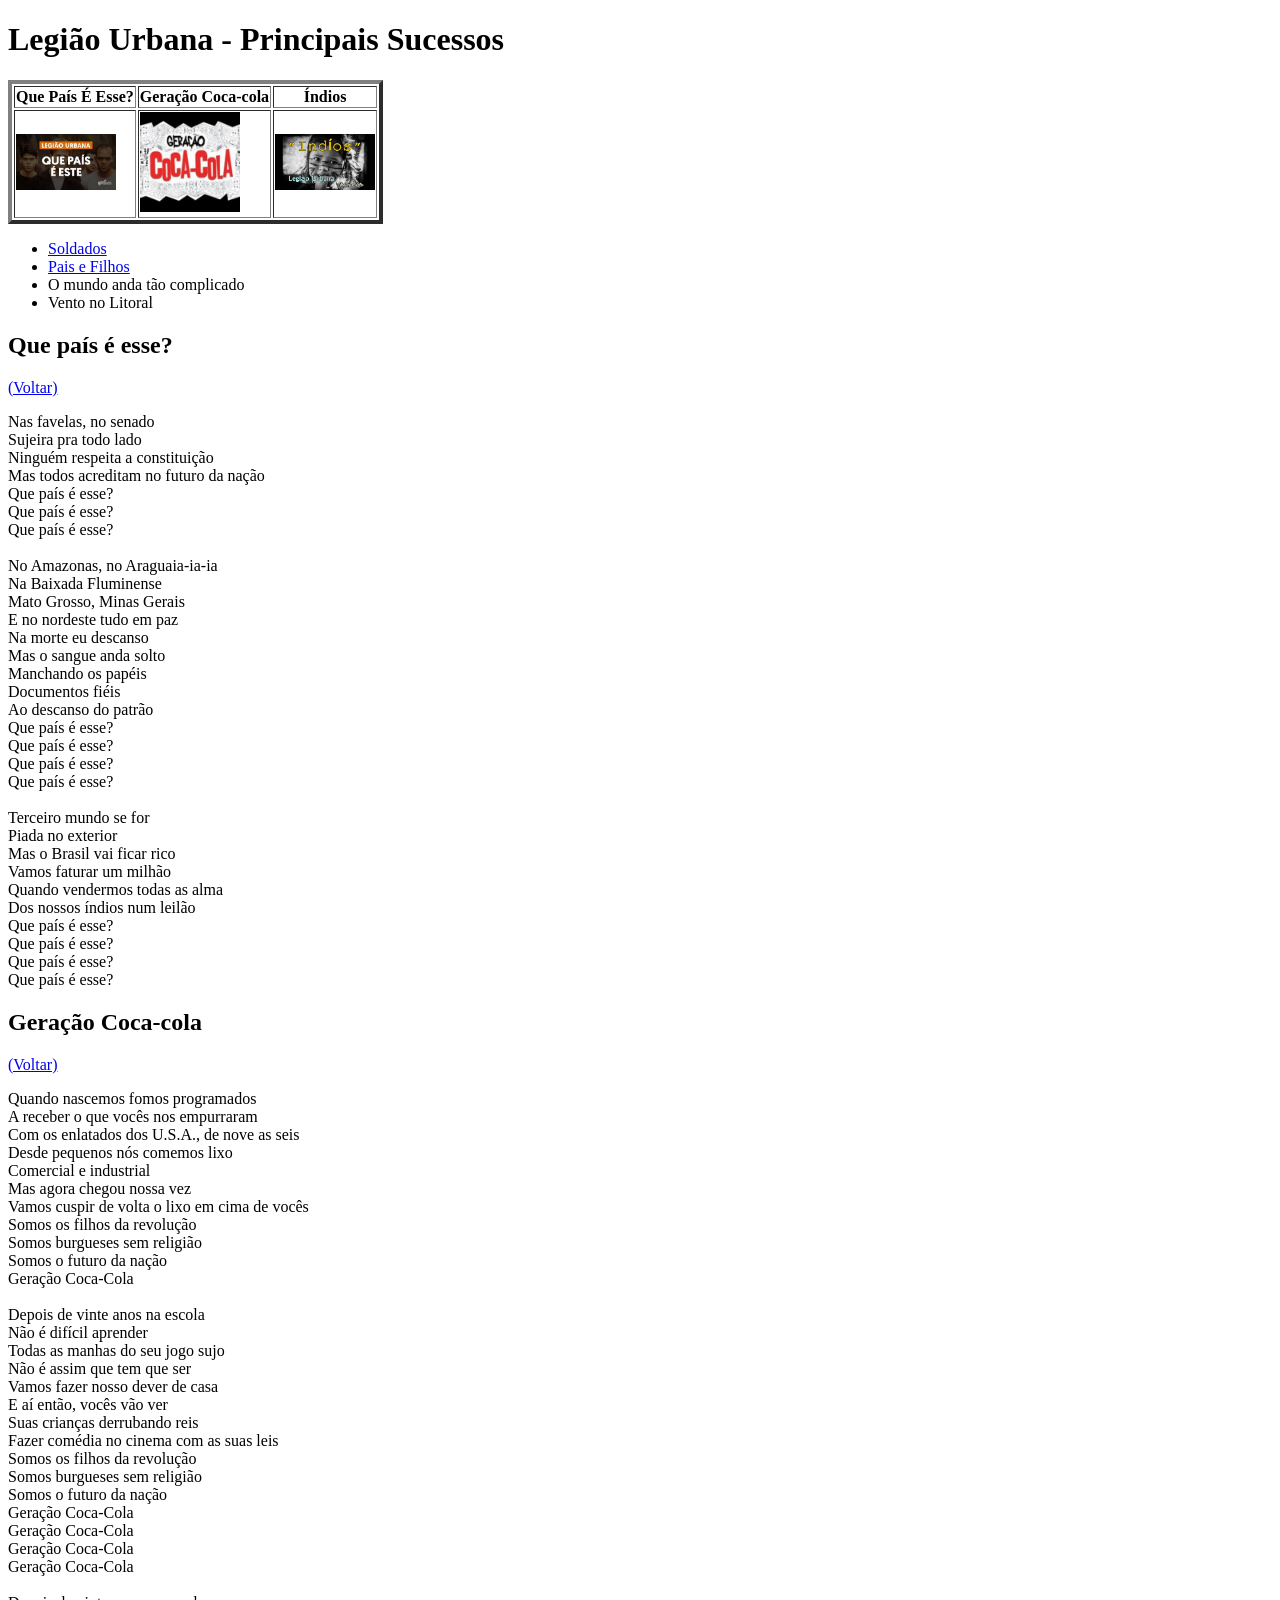
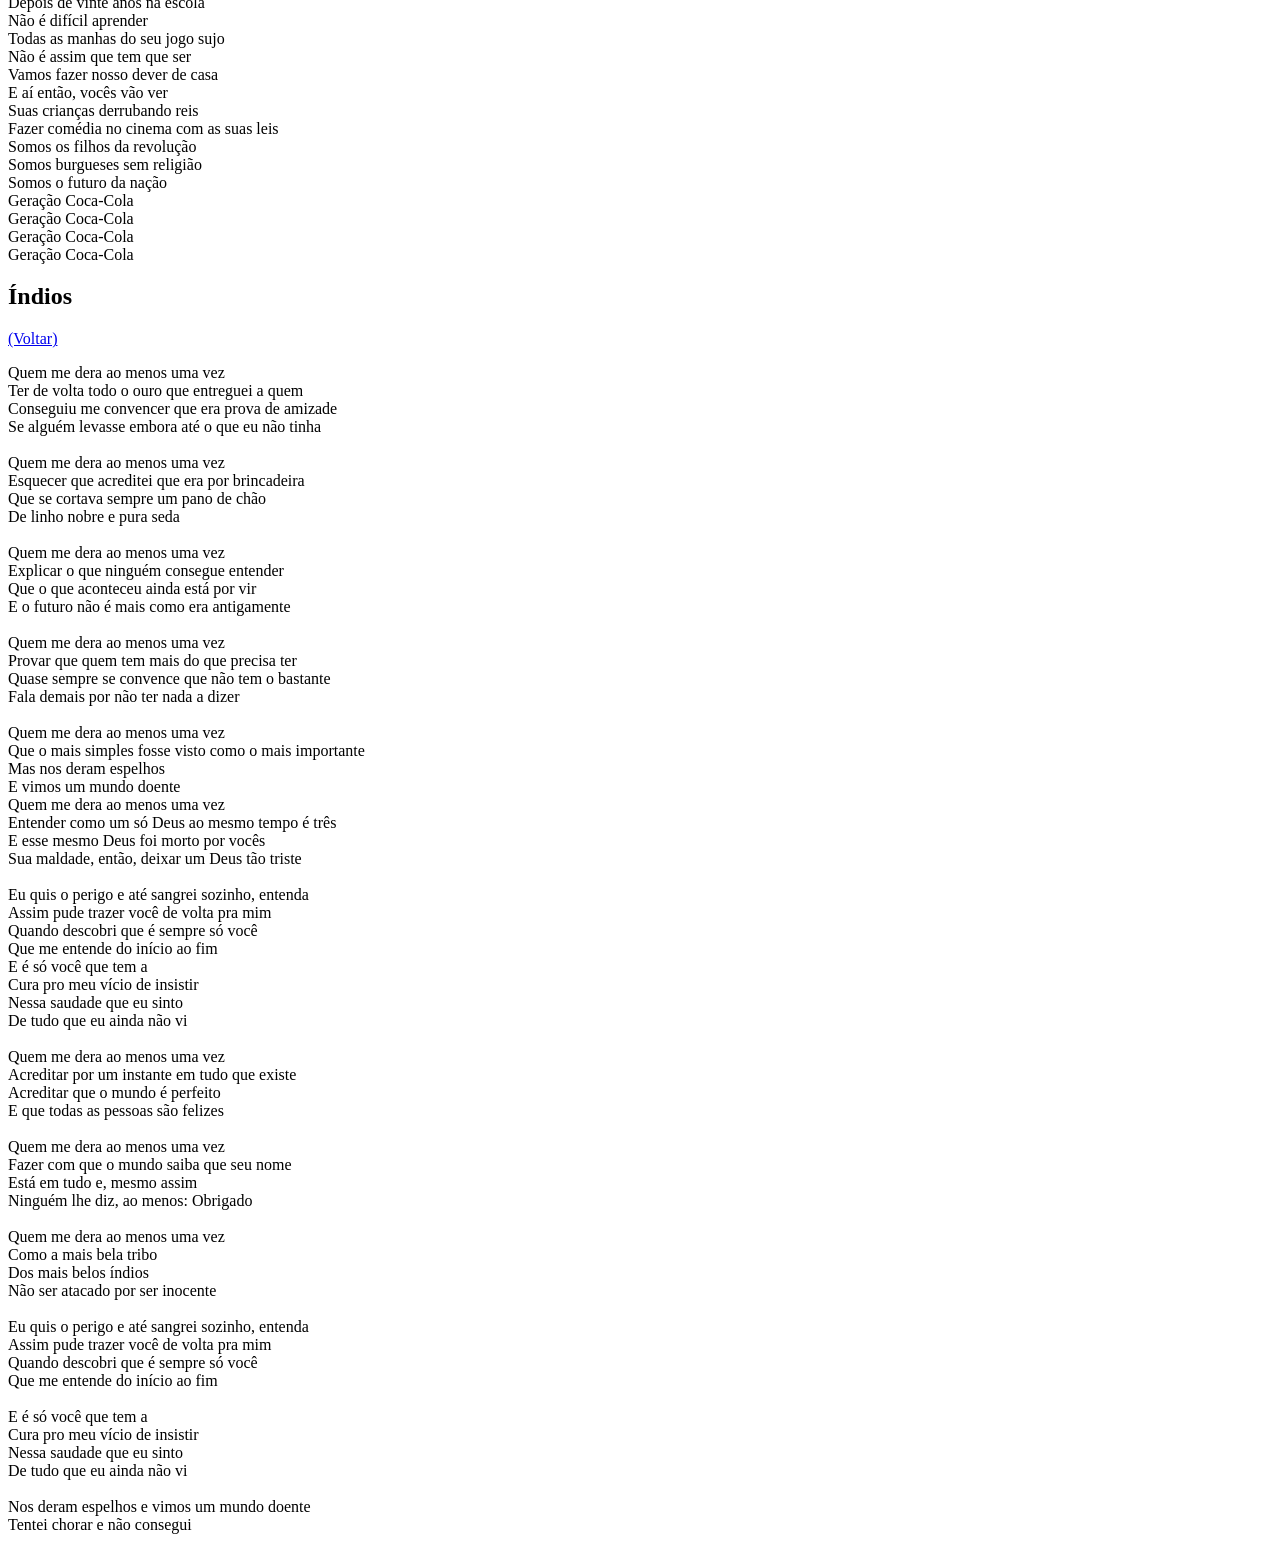
==== index.html @ c3e8d054 "Add files via upload" ====
<!DOCTYPE html>
<html>
<head>
    <meta charset="utf-8">
    <title>Legião Urbana</title>
</head>
<body>
    <h1 id="menu">Legião Urbana - Principais Sucessos</h1>
        
    <table border="4">
        <tr>
            <th>Que País É Esse?</th>
            <th>Geração Coca-cola</th>
            <th>Índios</th>
        </tr>
        <tr>
            <td>
                <a href="#musica01" >
                    <img src="quepaiseesse.jpg" width="100"/>
                </a>
            </td>
            <td>
                <a href="#musica02" >
                    <img src="geracaocolacola.jpg" width="100"/>
                </a>
            </td>
            <td>
                <a href="#musica03" >
                    <img src="indios.jpg" width="100"/>
                </a>
            </td>
        </tr>
      </table>


    <ul >
       
        <li>
            <a href="https://www.letras.mus.br/legiao-urbana/46981/"
               target="_blank">Soldados
            </a>
        </li>
        <li>
            <a href="paisefilhos.html">Pais e Filhos</a>
        </li>
        <li>O mundo anda tão complicado</li>
        <li>Vento no Litoral</li>
      </ul>

    <h2  id="musica01">Que país é esse?</h2>
    <a href="#menu" >(Voltar)</a>
        <p>   
            Nas favelas, no senado<br>
Sujeira pra todo lado<br>
Ninguém respeita a constituição<br>
Mas todos acreditam no futuro da nação<br>
Que país é esse?<br>
Que país é esse?<br>
Que país é esse?<br><br>
No Amazonas, no Araguaia-ia-ia<br>
Na Baixada Fluminense<br>
Mato Grosso, Minas Gerais<br>
E no nordeste tudo em paz<br>
Na morte eu descanso<br>
Mas o sangue anda solto<br>
Manchando os papéis<br>
Documentos fiéis<br>
Ao descanso do patrão<br>
Que país é esse?<br>
Que país é esse?<br>
Que país é esse?<br>
Que país é esse?<br><br>
Terceiro mundo se for<br>
Piada no exterior<br>
Mas o Brasil vai ficar rico<br>
Vamos faturar um milhão<br>
Quando vendermos todas as alma<br>
Dos nossos índios num leilão<br>
Que país é esse?<br>
Que país é esse?<br>
Que país é esse?<br>
Que país é esse?     <br>   
        </p>

<h2 id="musica02">Geração Coca-cola</h2>
<a href="#menu" >(Voltar)</a>
        <p>   
            Quando nascemos fomos programados<br>
            A receber o que vocês nos empurraram<br>
            Com os enlatados dos U.S.A., de nove as seis<br>
            Desde pequenos nós comemos lixo<br>
            Comercial e industrial<br>
            Mas agora chegou nossa vez<br>
            Vamos cuspir de volta o lixo em cima de vocês<br>
            Somos os filhos da revolução<br>
            Somos burgueses sem religião<br>
            Somos o futuro da nação<br>
            Geração Coca-Cola<br><br>
            Depois de vinte anos na escola<br>
            Não é difí­cil aprender<br>
            Todas as manhas do seu jogo sujo<br>
            Não é assim que tem que ser<br>
            Vamos fazer nosso dever de casa<br>
            E aí­ então, vocês vão ver<br>
            Suas crianças derrubando reis<br>
            Fazer comédia no cinema com as suas leis<br>
            Somos os filhos da revolução<br>
            Somos burgueses sem religião<br>
            Somos o futuro da nação<br>
            Geração Coca-Cola<br>
            Geração Coca-Cola<br>
            Geração Coca-Cola<br>
            Geração Coca-Cola<br><br>
            Depois de vinte anos na escola<br>
            Não é difí­cil aprender<br>
            Todas as manhas do seu jogo sujo<br>
            Não é assim que tem que ser<br>
            Vamos fazer nosso dever de casa<br>
            E aí­ então, vocês vão ver<br>
            Suas crianças derrubando reis<br>
            Fazer comédia no cinema com as suas leis<br>
            Somos os filhos da revolução<br>
            Somos burgueses sem religião<br>
            Somos o futuro da nação<br>
            Geração Coca-Cola<br>
            Geração Coca-Cola<br>
            Geração Coca-Cola<br>
            Geração Coca-Cola<br>
        </p>
        
        <h2 id="musica03">Índios</h2>
        <a href="#menu" >(Voltar)</a>
        <p>   
            Quem me dera ao menos uma vez<br>
            Ter de volta todo o ouro que entreguei a quem<br>
            Conseguiu me convencer que era prova de amizade<br>
            Se alguém levasse embora até o que eu não tinha<br><br>
            
            Quem me dera ao menos uma vez<br>
            Esquecer que acreditei que era por brincadeira<br>
            Que se cortava sempre um pano de chão<br>
            De linho nobre e pura seda<br><br>
            
            Quem me dera ao menos uma vez<br>
            Explicar o que ninguém consegue entender<br>
            Que o que aconteceu ainda está por vir<br>
            E o futuro não é mais como era antigamente<br><br>
            
            Quem me dera ao menos uma vez<br>
            Provar que quem tem mais do que precisa ter<br>
            Quase sempre se convence que não tem o bastante<br>
            Fala demais por não ter nada a dizer<br><br>
            
            Quem me dera ao menos uma vez<br>
            Que o mais simples fosse visto como o mais importante<br>
            Mas nos deram espelhos<br>
            E vimos um mundo doente<br>
            
            Quem me dera ao menos uma vez<br>
            Entender como um só Deus ao mesmo tempo é três<br>
            E esse mesmo Deus foi morto por vocês<br>
            Sua maldade, então, deixar um Deus tão triste<br><br>
            
            Eu quis o perigo e até sangrei sozinho, entenda<br>
            Assim pude trazer você de volta pra mim<br>
            Quando descobri que é sempre só você<br>
            Que me entende do início ao fim<br>
            
            E é só você que tem a<br>
            Cura pro meu vício de insistir<br>
            Nessa saudade que eu sinto<br>
            De tudo que eu ainda não vi<br><br>
            
            Quem me dera ao menos uma vez<br>
            Acreditar por um instante em tudo que existe<br>
            Acreditar que o mundo é perfeito<br>
            E que todas as pessoas são felizes<br><br>
            
            Quem me dera ao menos uma vez<br>
            Fazer com que o mundo saiba que seu nome<br>
            Está em tudo e, mesmo assim<br>
            Ninguém lhe diz, ao menos: Obrigado<br><br>
            
            Quem me dera ao menos uma vez<br>
            Como a mais bela tribo<br>
            Dos mais belos índios<br>
            Não ser atacado por ser inocente<br><br>
            
            Eu quis o perigo e até sangrei sozinho, entenda<br>
            Assim pude trazer você de volta pra mim<br>
            Quando descobri que é sempre só você<br>
            Que me entende do início ao fim<br><br>
            
            E é só você que tem a<br>
            Cura pro meu vício de insistir<br>
            Nessa saudade que eu sinto<br>
            De tudo que eu ainda não vi<br><br>
            
            Nos deram espelhos e vimos um mundo doente<br>
            Tentei chorar e não consegui<br>
        </p>

 </body>
</html>
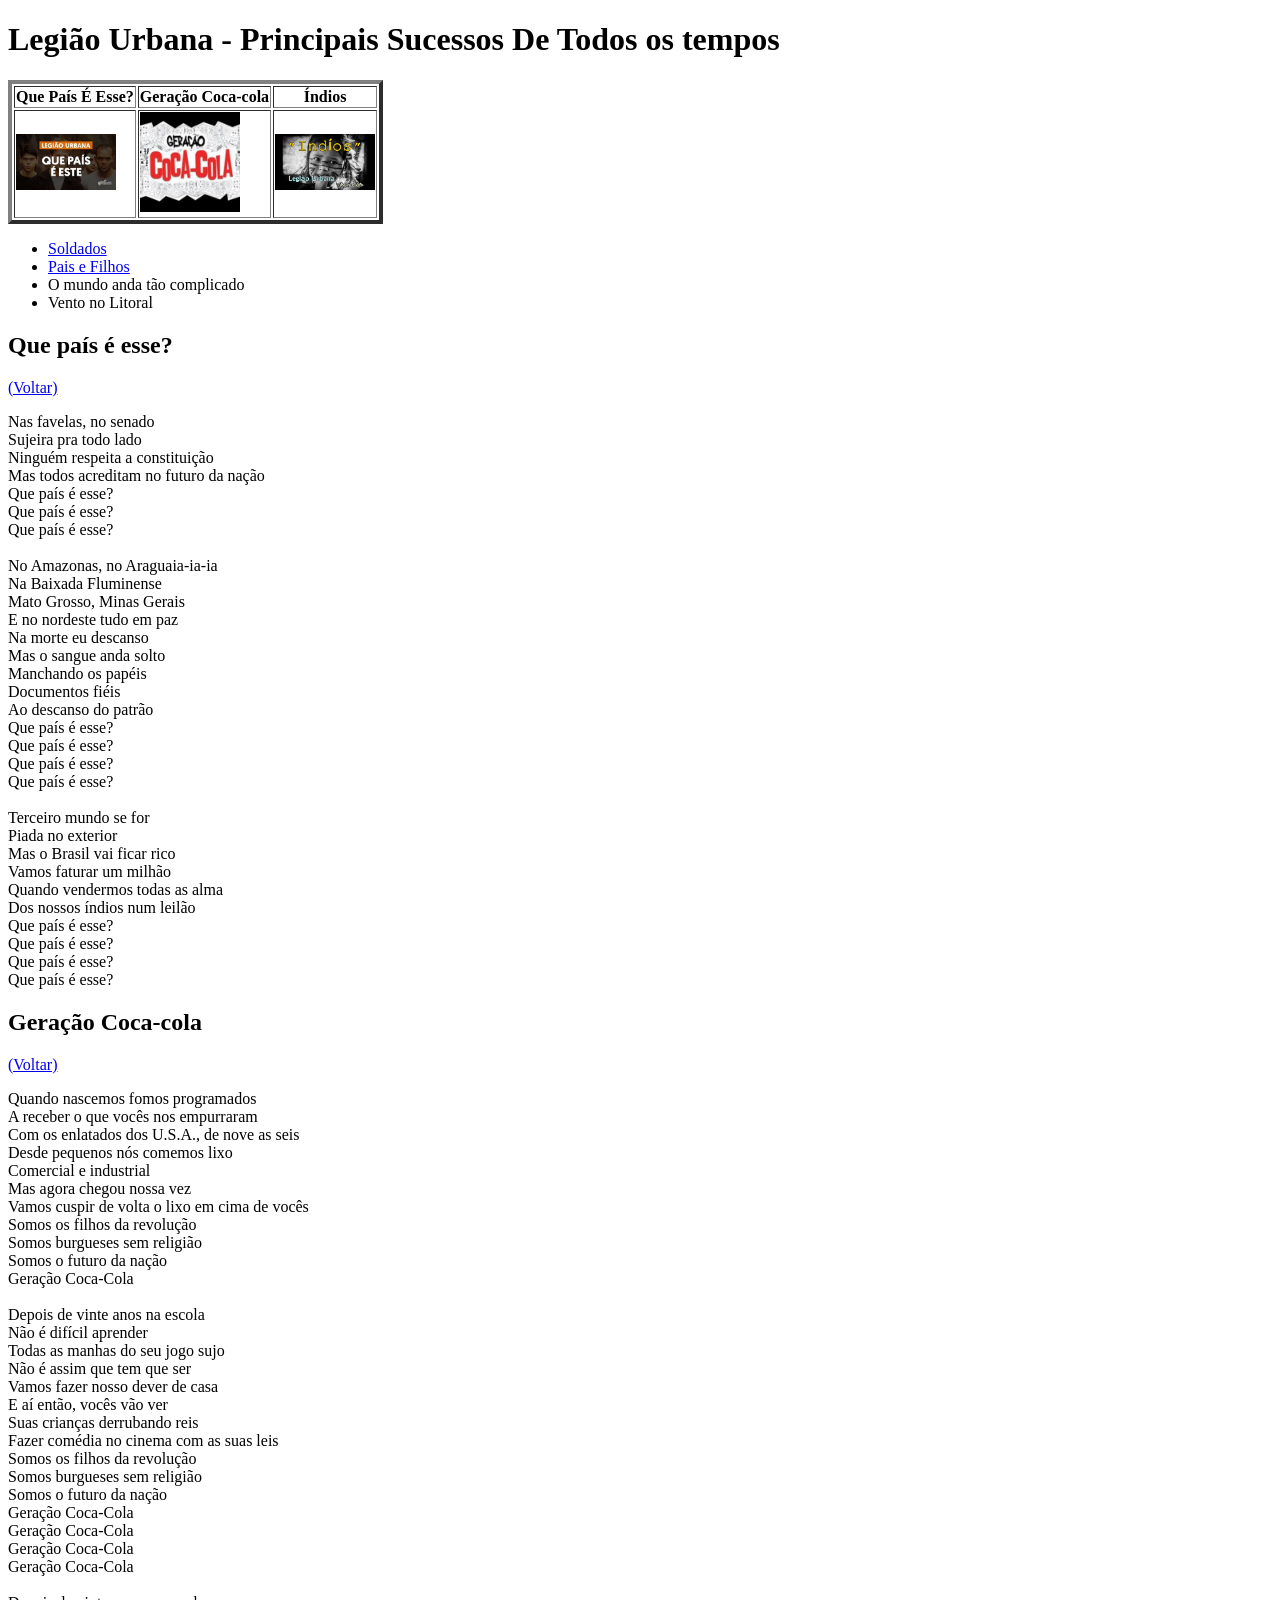
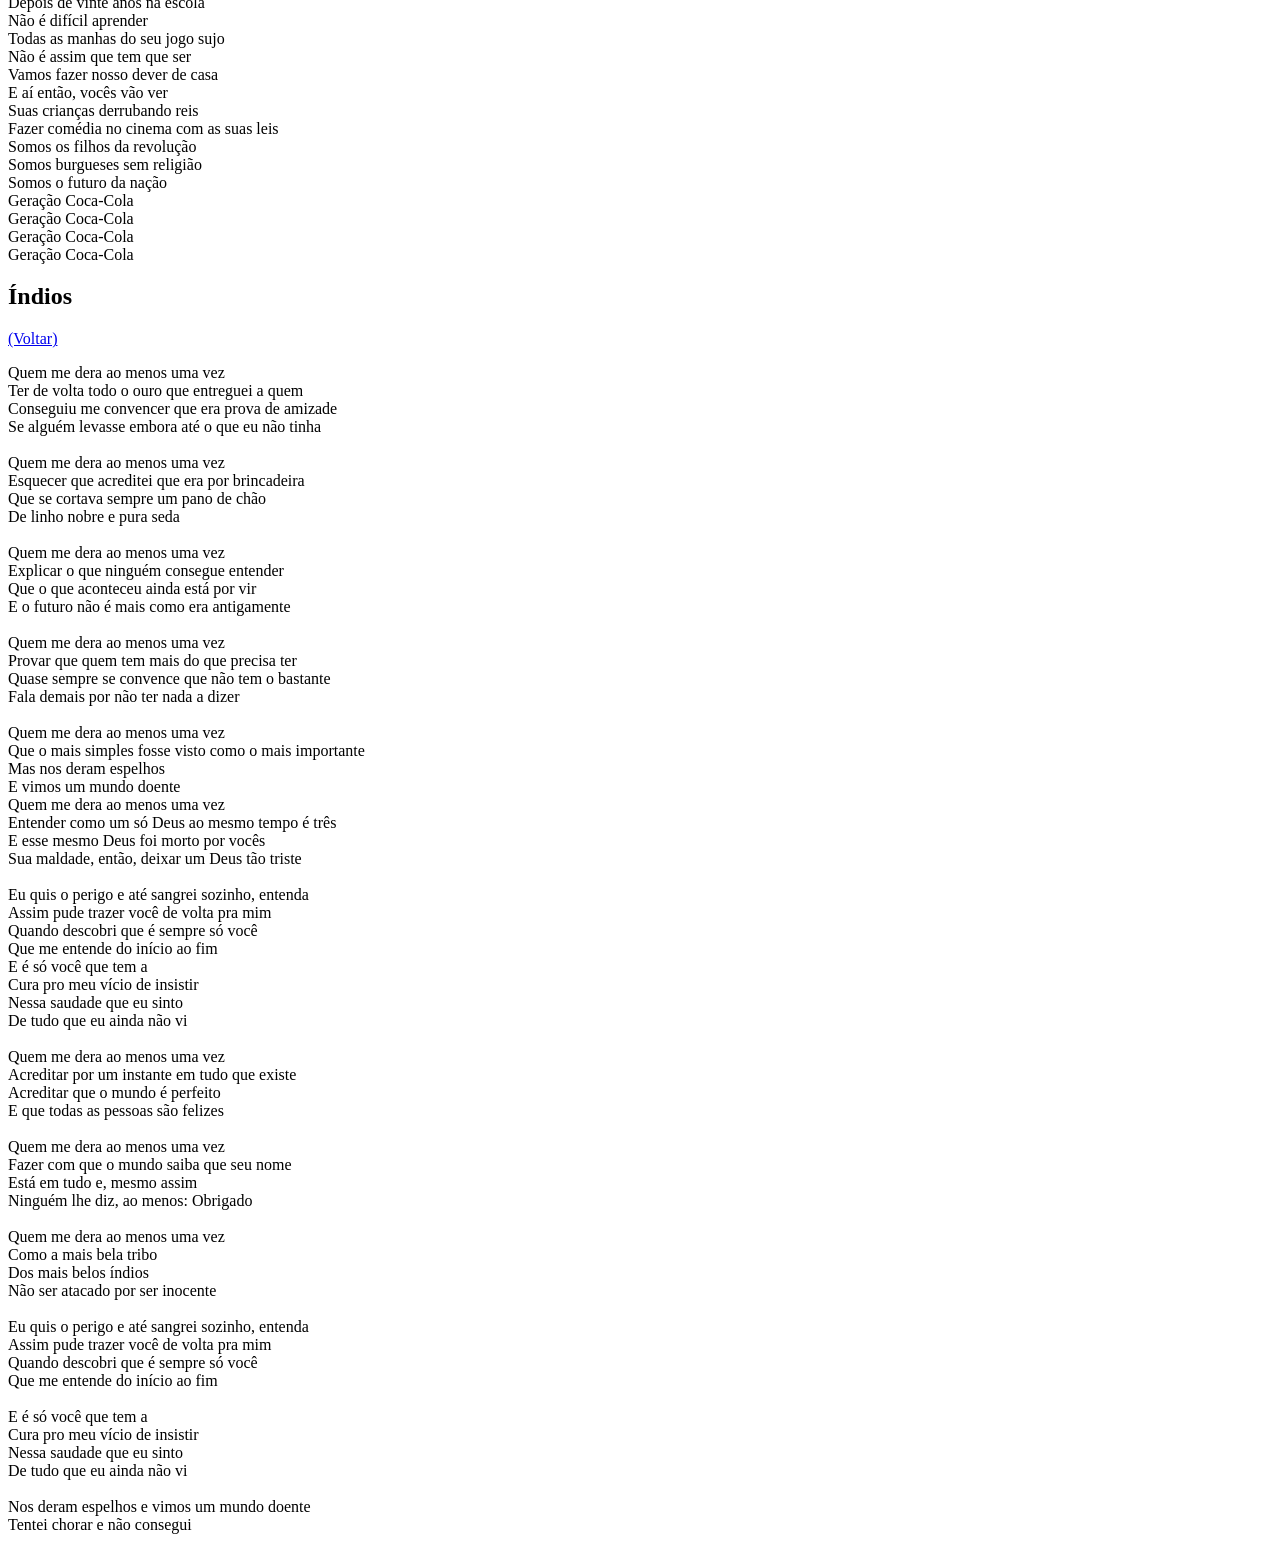
==== commit 72f9b7c9: "Correção do link voltar Pais e Filhos" ====
--- a/index.html
+++ b/index.html
@@ -5,7 +5,7 @@
     <title>Legião Urbana</title>
 </head>
 <body>
-    <h1 id="menu">Legião Urbana - Principais Sucessos</h1>
+    <h1 id="menu">Legião Urbana - Principais Sucessos De Todos os tempos</h1>
         
     <table border="4">
         <tr>
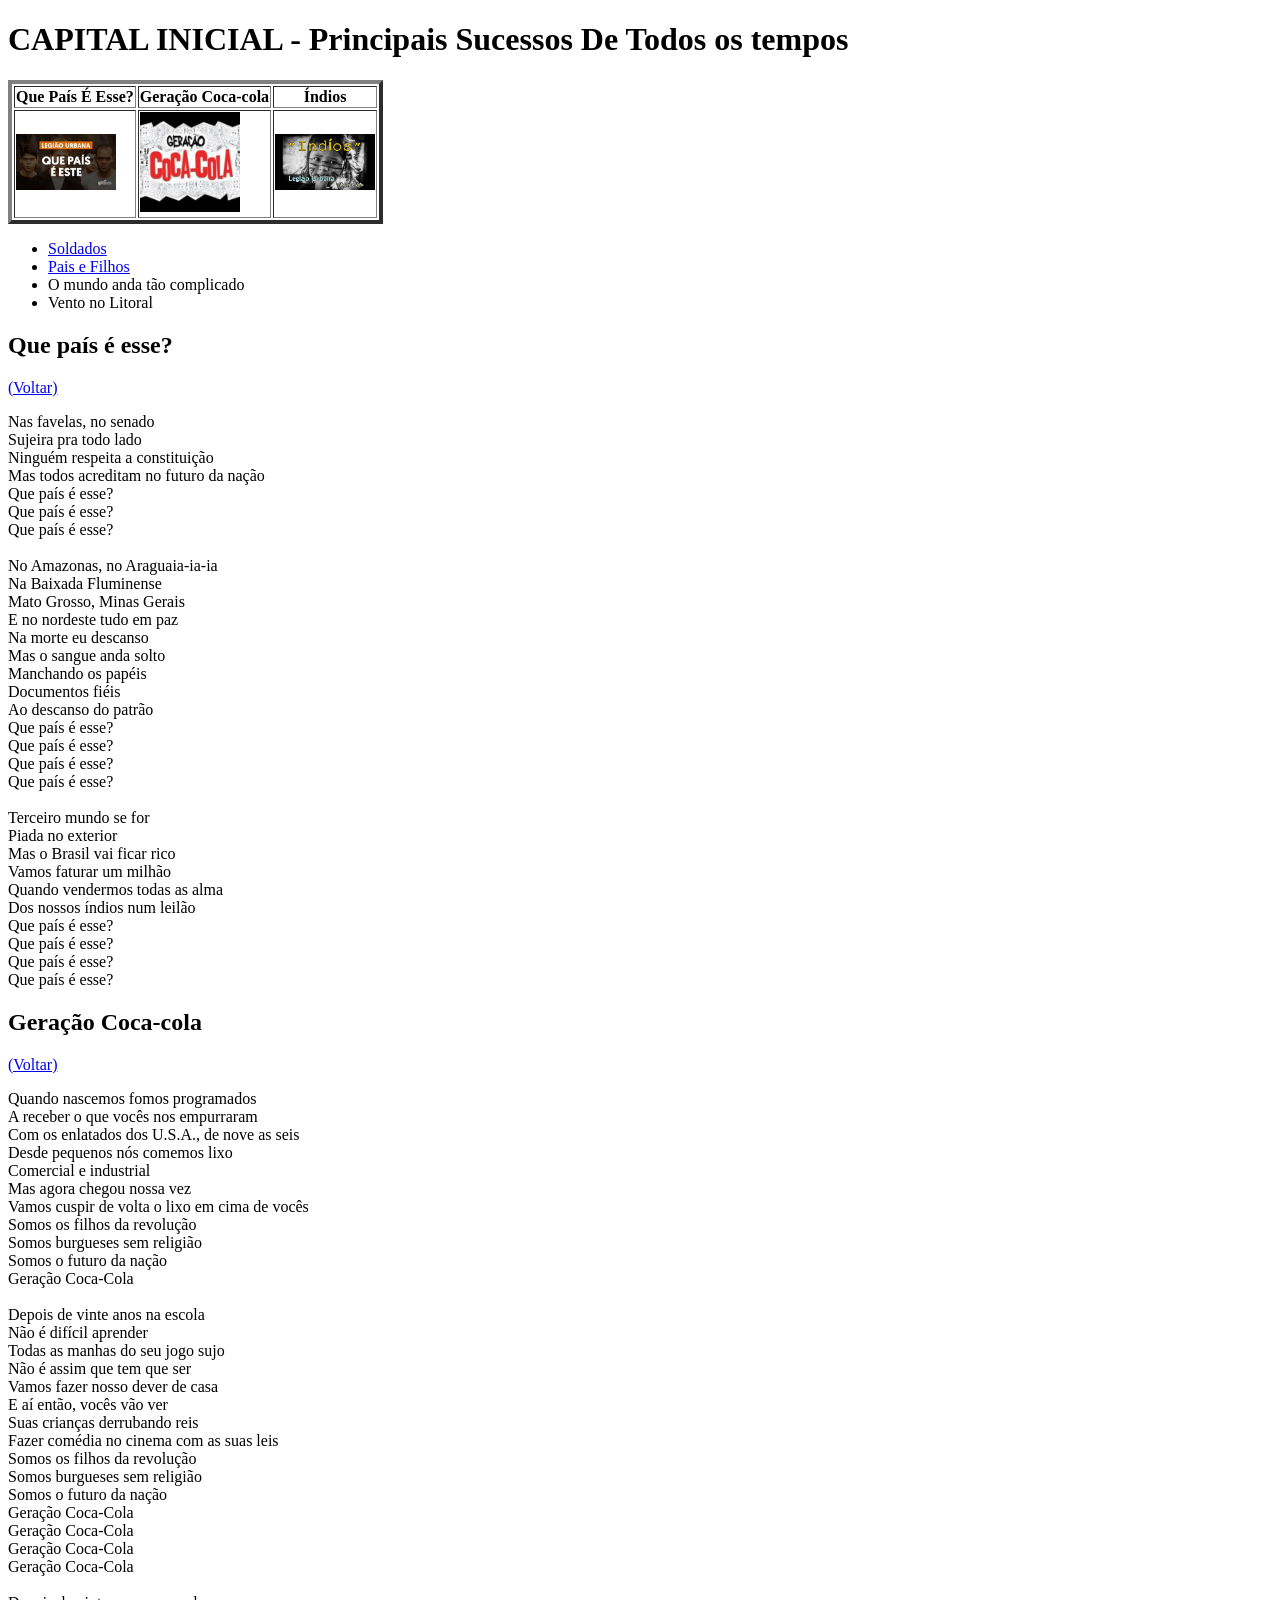
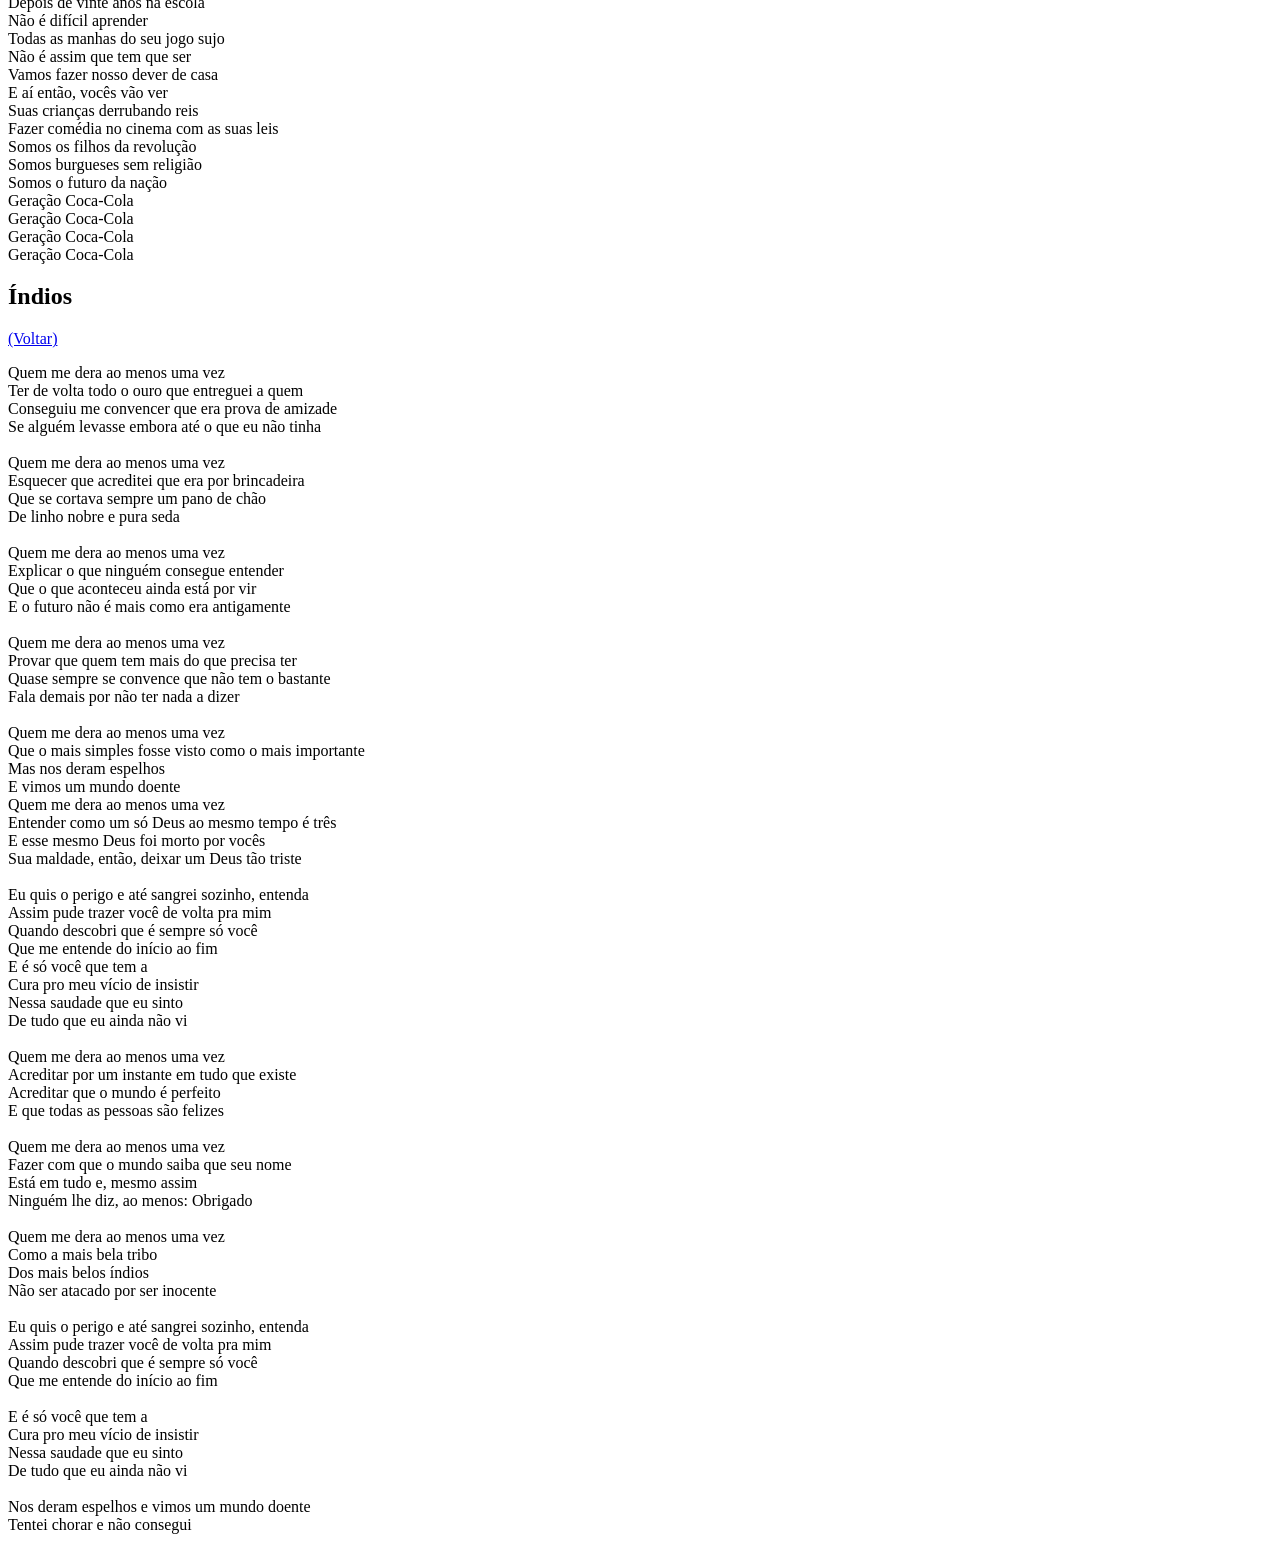
==== commit bcc4f3e6: "Corrigindo nome da banda" ====
--- a/index.html
+++ b/index.html
@@ -5,7 +5,7 @@
     <title>Legião Urbana</title>
 </head>
 <body>
-    <h1 id="menu">Legião Urbana - Principais Sucessos De Todos os tempos</h1>
+    <h1 id="menu">CAPITAL INICIAL - Principais Sucessos De Todos os tempos</h1>
         
     <table border="4">
         <tr>
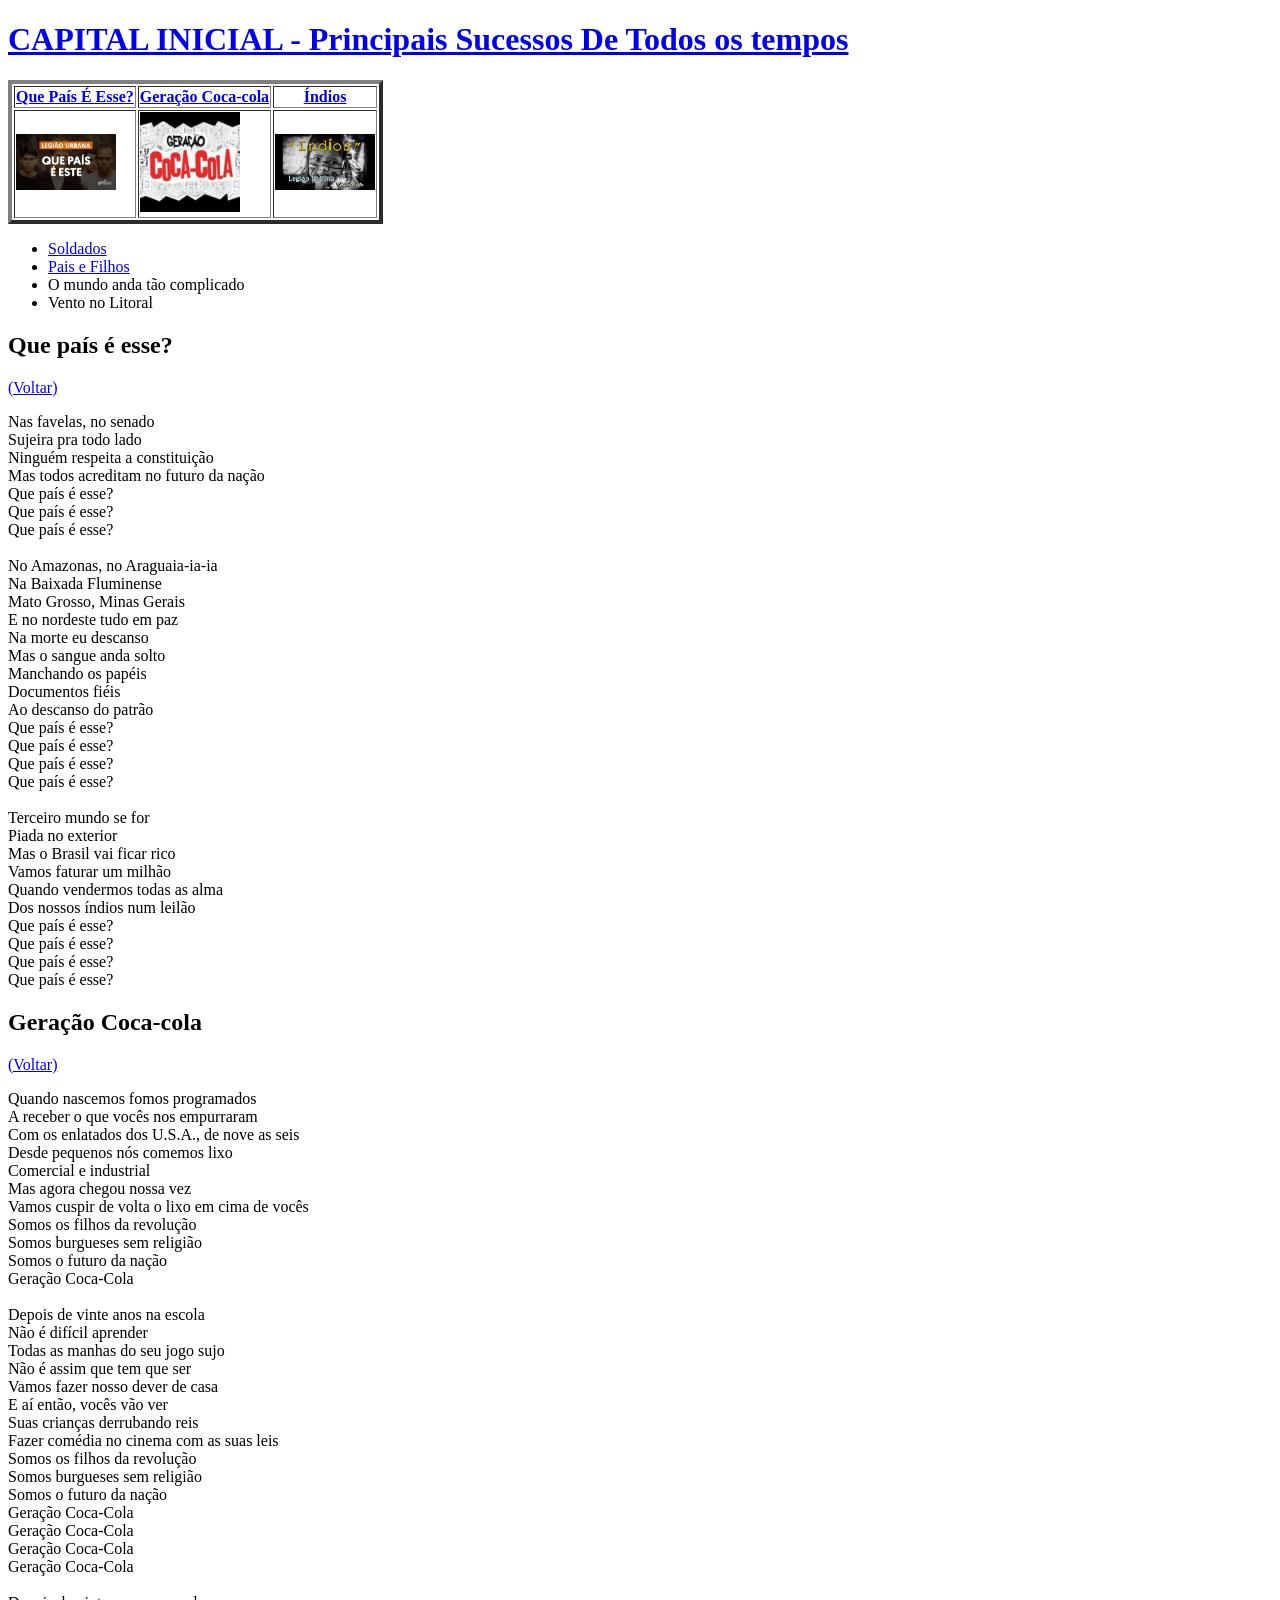
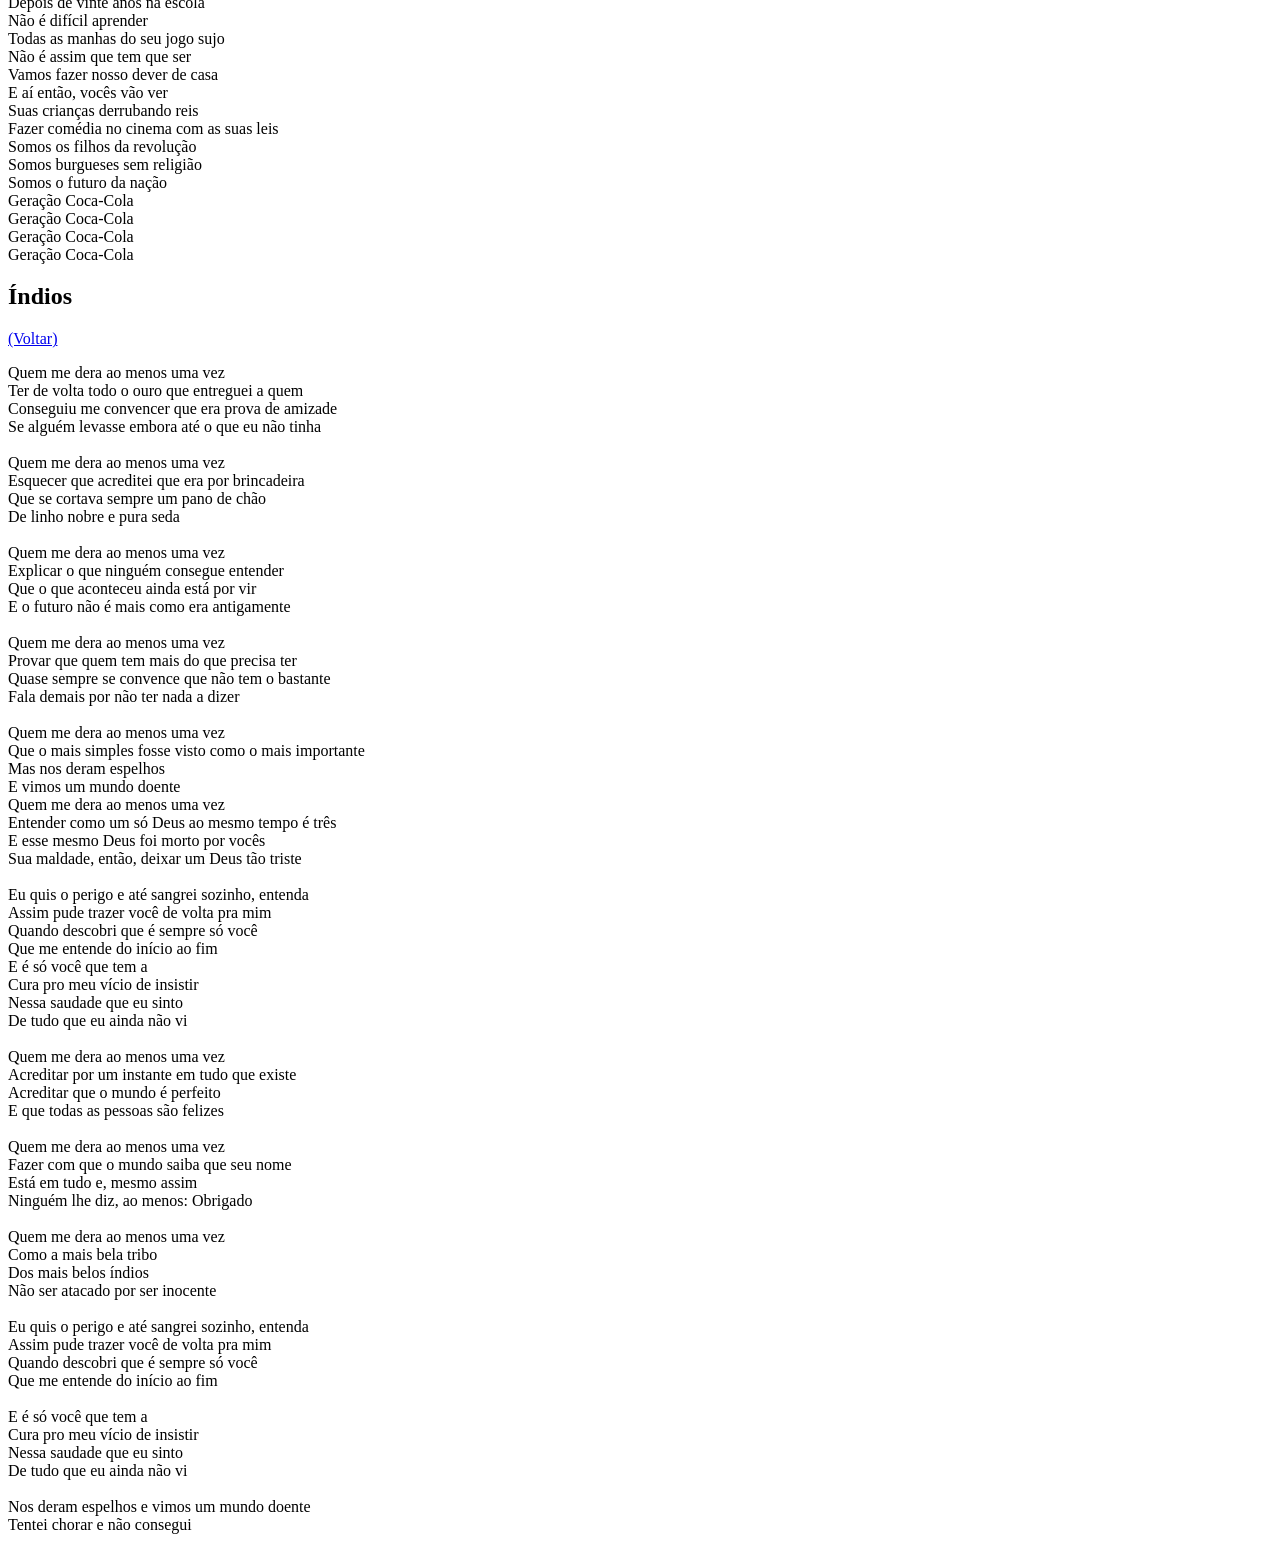
==== commit 8212af11: "Update index.html" ====
--- a/index.html
+++ b/index.html
@@ -5,6 +5,7 @@
     <title>Legião Urbana</title>
 </head>
 <body>
+    <a href="Exemplos/formatacao.html" >
     <h1 id="menu">CAPITAL INICIAL - Principais Sucessos De Todos os tempos</h1>
         
     <table border="4">
@@ -201,4 +202,4 @@
         </p>
 
  </body>
-</html>+</html>
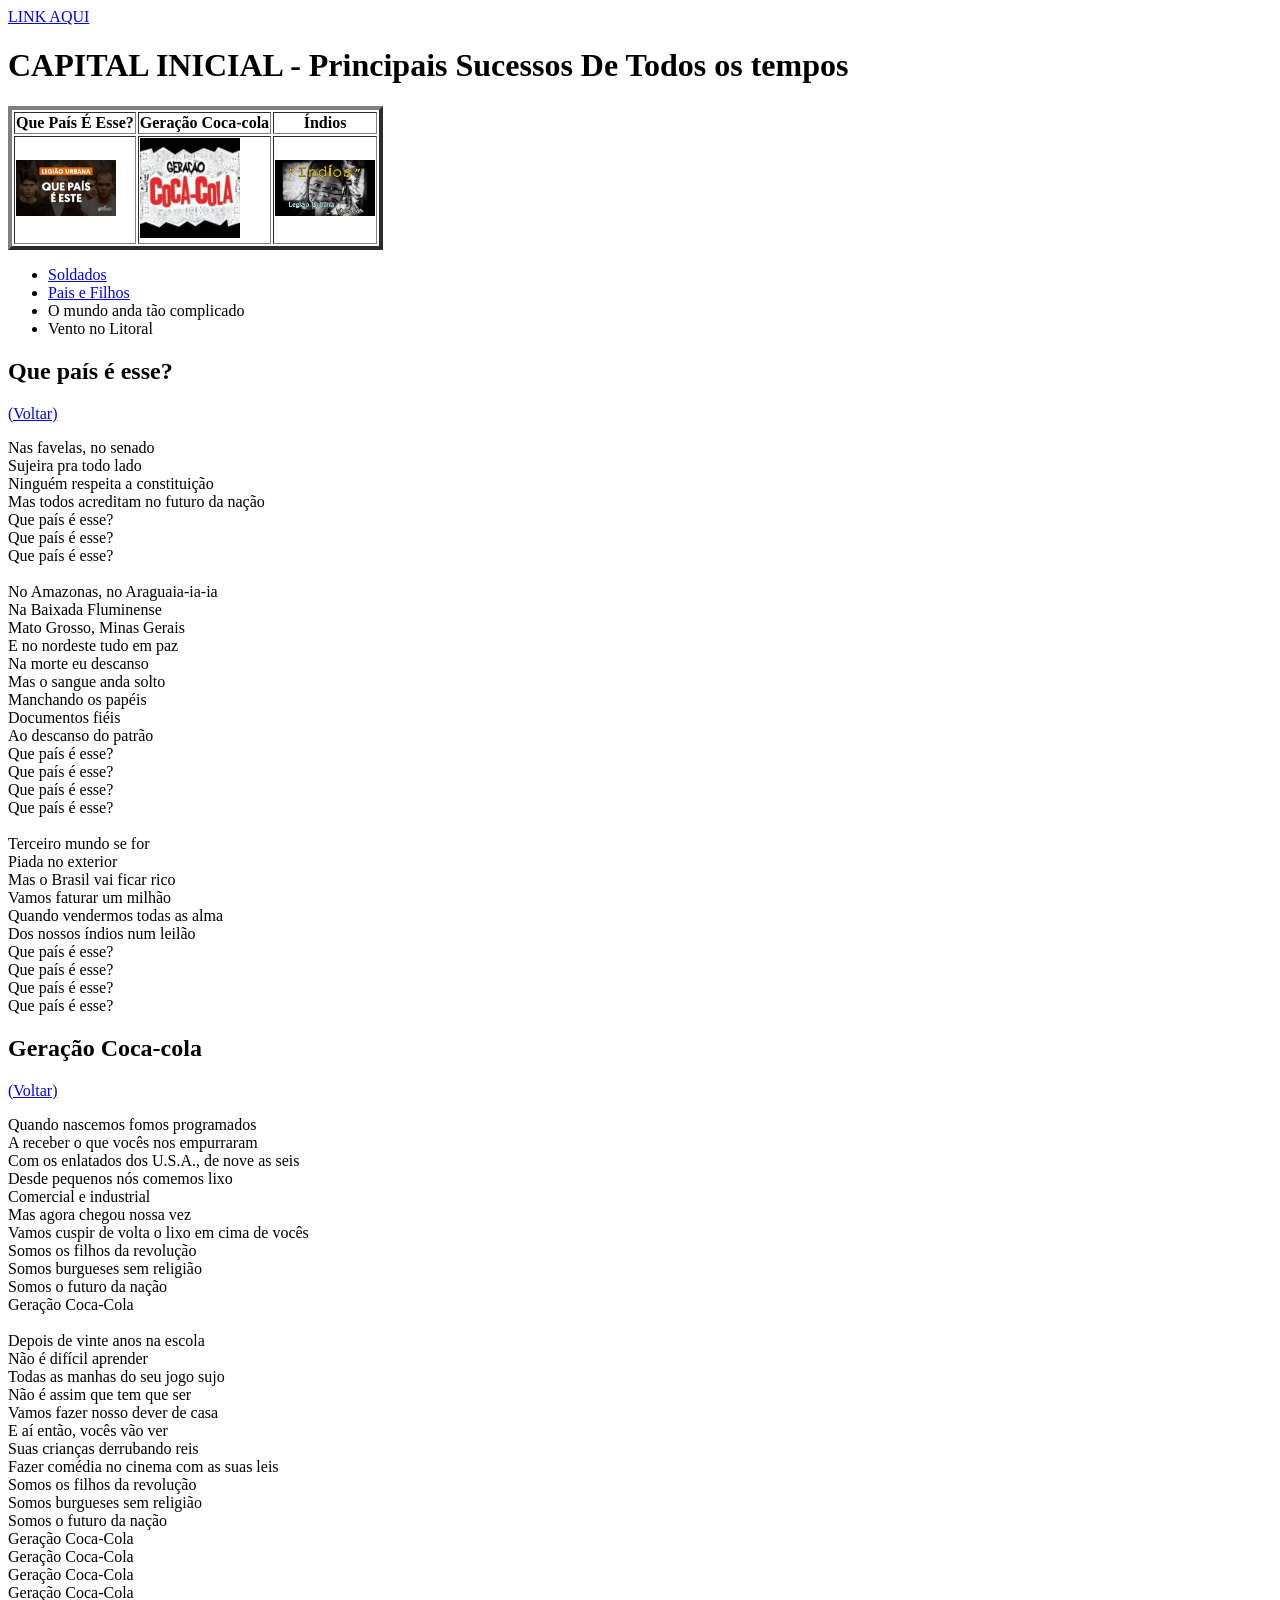
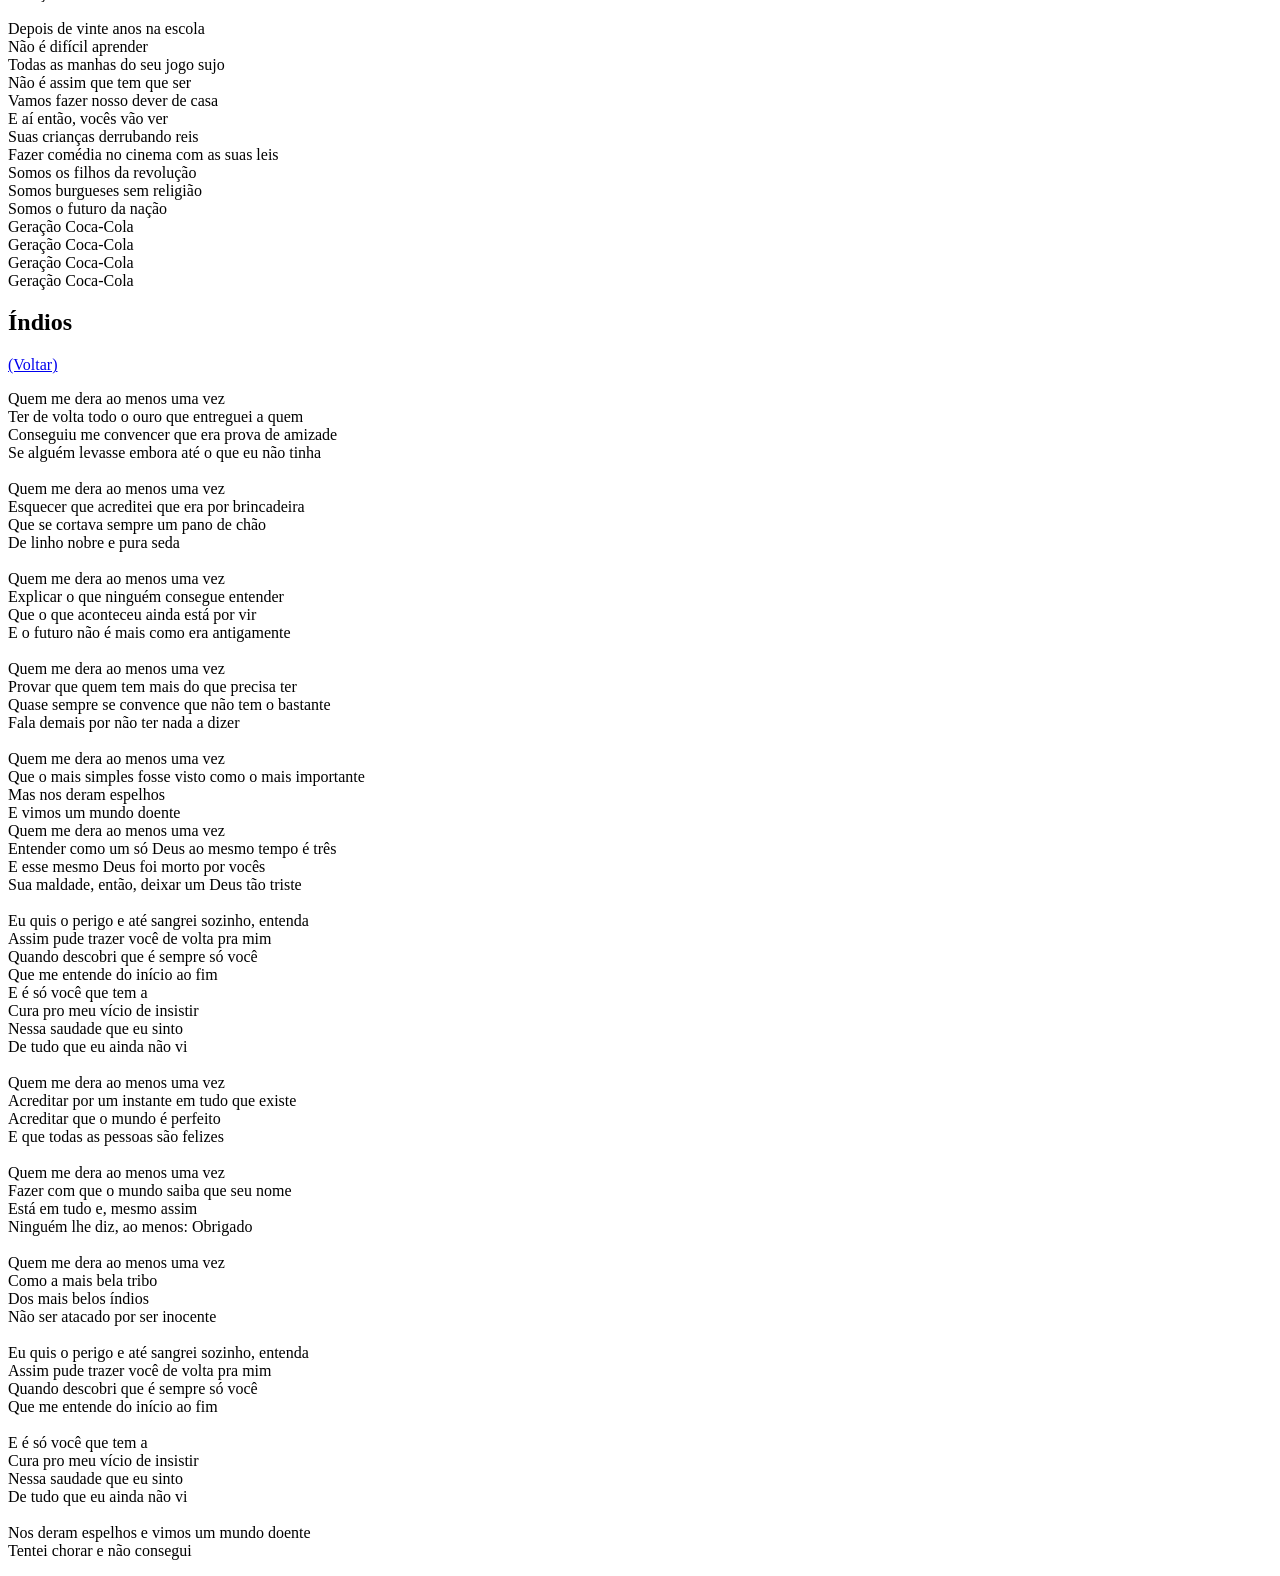
==== commit cf449537: "Update index.html" ====
--- a/index.html
+++ b/index.html
@@ -5,7 +5,7 @@
     <title>Legião Urbana</title>
 </head>
 <body>
-    <a href="Exemplos/formatacao.html" >
+    <a href="Exemplos/formatacao.html" >LINK AQUI </a>
     <h1 id="menu">CAPITAL INICIAL - Principais Sucessos De Todos os tempos</h1>
         
     <table border="4">
